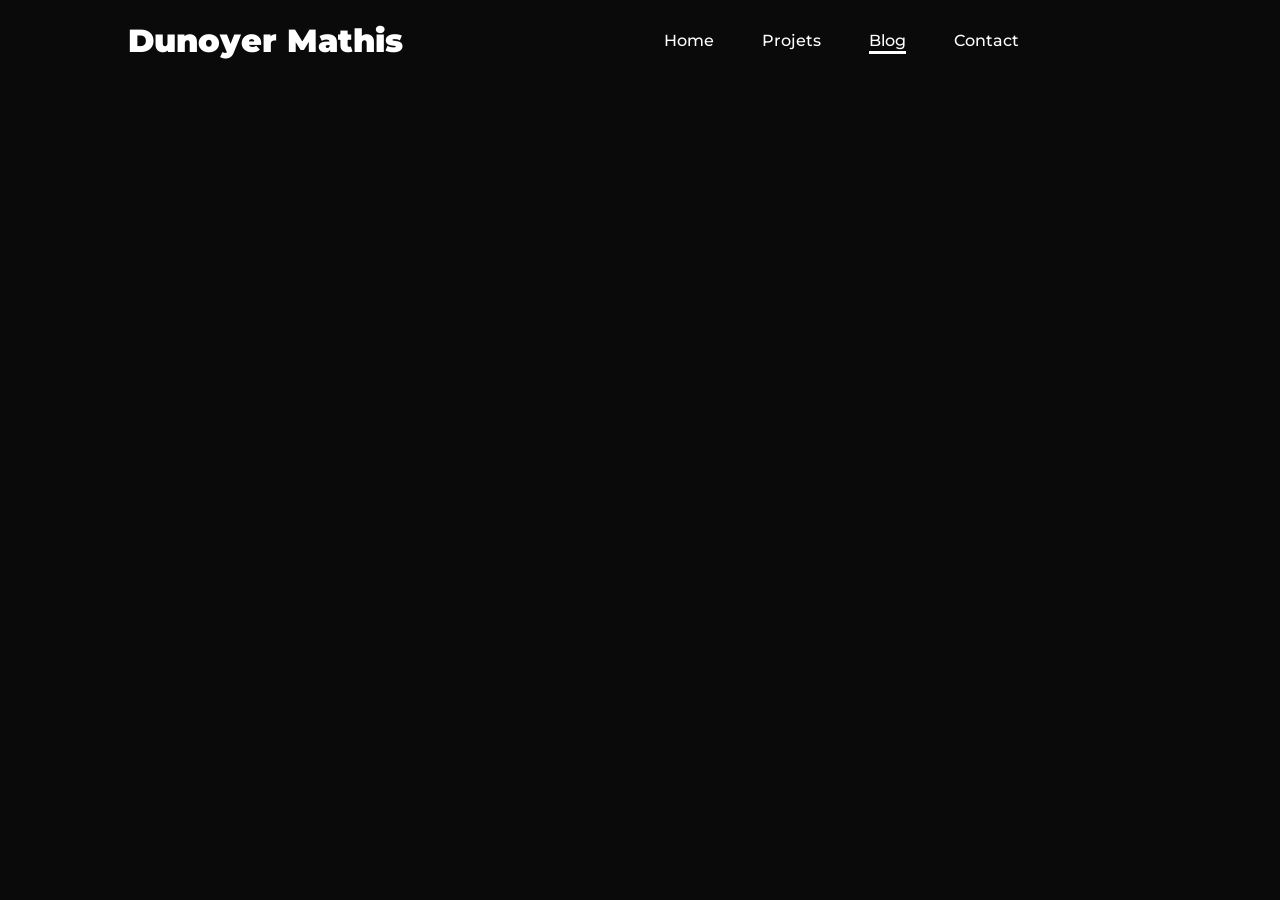
==== blog.html @ d0a44086 "Initial commit" ====
<!DOCTYPE html>
<html lang="fr">
    <head>
        <meta charset="UTF-8">
        <meta name="viewport" content="width=device-width, initial-scale=1.0">
        <meta name="description" content="Portfolio : Mathis Dunoyer">

        <!-- <meta property="og:title" content="Portfolio : Mathis Dunoyer">
        <meta property="og:description" content="Découvrez mon parcours, mes compétences, mes projets et mes activités">
        <meta property="og:image" content="Data/Picture/Meta-Picture.png">
        <meta property="og:type" content="website">
        <meta property="og:url" content="https://https://mathou.websr.gg/index.html">

        <meta name="twitter:card" content="summary_large_image">
        <meta name="twitter:title" content="CV de Mathis Dunoyer">
        <meta name="twitter:description" content="Découvrez mon parcours, mes compétences, mes projets et mes activités">
        <meta name="twitter:image" content="Data/Picture/Meta-Picture.png"> -->

        <!-- <link rel="stylesheet" href="Data/Css/common.css?v=20251130"> 
        <link rel="stylesheet" href="Data/Css/index-content.css?v=20251130">
        <link rel="stylesheet" href="Data/Css/font.css?v=20251130"> 
        <link rel="stylesheet" href="Data/Css/transition.css?v=20251130"> -->

        <link rel="stylesheet" href="css/base/main.css">
        <link rel="stylesheet" href="css/components/main.css">
        <link rel="stylesheet" href="css/pages/index.css">

        <!-- <link rel="icon" href="favicon.svg" type="image/x-icon"> -->
        <script src="asset/All.js" defer></script> 

        <title>Dunoyer Mathis</title>
    </head>
    <body>
        <header>
            <div class="Header-Container">
                <h2>Dunoyer Mathis</h2>
            </div>
            <div class="Header-Container">
                <div id="Header-Links">
                    <a href="index.html" class="Header-Link">Home</a>
                    <a href="project.html" class="Header-Link">Projets</a>
                    <a href="blog.html" class="Header-Link">Blog</a>
                    <a href="contact.html" class="Header-Link">Contact</a>
                </div>
            </div>
        </header>
        <main>




        </main>
        <footer>



            
        </footer>
    </body>
</html>
---- css/base/main.css ----
@import url('./global.css');
---- css/components/main.css ----
@import url('./animations.css');
@import url('./buttons.css');
@import url('./loader.css');
---- css/pages/index.css ----
@import url('../base/variables.css');
html, body {
    overflow: hidden;
    height: 100%;
}


main {
    height: calc(100% - var(--Header-Height));
    min-height: 700px;

    display: flex;

    background-color: var(--main-color);
}


h1 {
    font-family: var(--Light-font-family);
    color: var(--second-color);
}

h2 {
    font-size: clamp(1.5rem, 2.5vw, 6rem);
    font-family: var(--Black-font-family);
    color: var(--second-color);
}

h4 {
    margin-top: 2rem;
    line-height: 1.4;

    font-family: var(--Light-font-family);
    color: var(--second-color);
}

@media (min-aspect-ratio: 16/10) and (min-width: 1401px) {
    main > div {
        width: 50%;
        height: 100%;
    }
    /* */
    #Presentation-Container {
        margin-left: var(--Body-Margin);
    }

    #Text-Container {
        justify-content: space-around;

        padding: 10% 0 10% 0;
    }

    #Icon-Container {
        height: 6.5rem;
    }
    #Icon-Container a {
        margin-right: 5%;
    }
    /* */
    #Sphere-Container {
        position: relative;

        margin-right: var(--Body-Margin);
    }
    /* */
    h1 {
        font-size: clamp(2.25rem, 3.75vw, 9rem);
    }
    h4 {
        font-size: clamp(1rem, calc(5vw/3), 4rem);
    }
}

@media (max-aspect-ratio: 16/10) or (max-width: 1400px) {
    main {
        flex-direction: column;
    }
    /* */
    #Presentation-Container {
        justify-content: center;
    }

    #Text-Container {
        margin-top: 3rem;
        align-items: center;
    }

    #Icon-Container {
        position: absolute;
        bottom: 0;
        right: 0;
        left: 0;

        height: 8rem;
        
        display: flex;
        justify-content: center;
    }

    #Icon-Container a {
        height: 100%;
        margin : 0 5% 0 5%;

        z-index: 1;
    }
    /* */
    #Sphere-Container {
        position: absolute;
        right: -100%;
        left: -100%;
        bottom: -140%;
        
        height: 200%;
    }
    /* */
    h1 {
        font-size: clamp(3.3rem, 5.5vw, 13.2rem);
    }
    h4 {
        font-size: clamp(1.5rem, 2.5vw, 6rem);
    }
    /* */
    body {
        --Btn_0-Size: 1.5;
    }
}




    #Text-Container {
        height: calc(100% - var(--Header-Height) - 6.5rem);

        display: flex;
        flex-direction: column;
    }

            #Project-Button {
                margin: 10% 0 5% 0;
            }

        #Icon-Container {
            padding: 2rem 0 2rem 0;
        }



#Sphere-Container {
    display: flex;
    flex-direction: column;
    justify-content: flex-end;

    overflow: hidden;
}

#Sphere-Container::after {
    position: absolute;
    left: 0;
    right: 0;
    bottom: 0;

    height: 45%;

    content: "";
    
    background: linear-gradient(to bottom, transparent, var(--main-color) 85%);
    pointer-events: none;
}
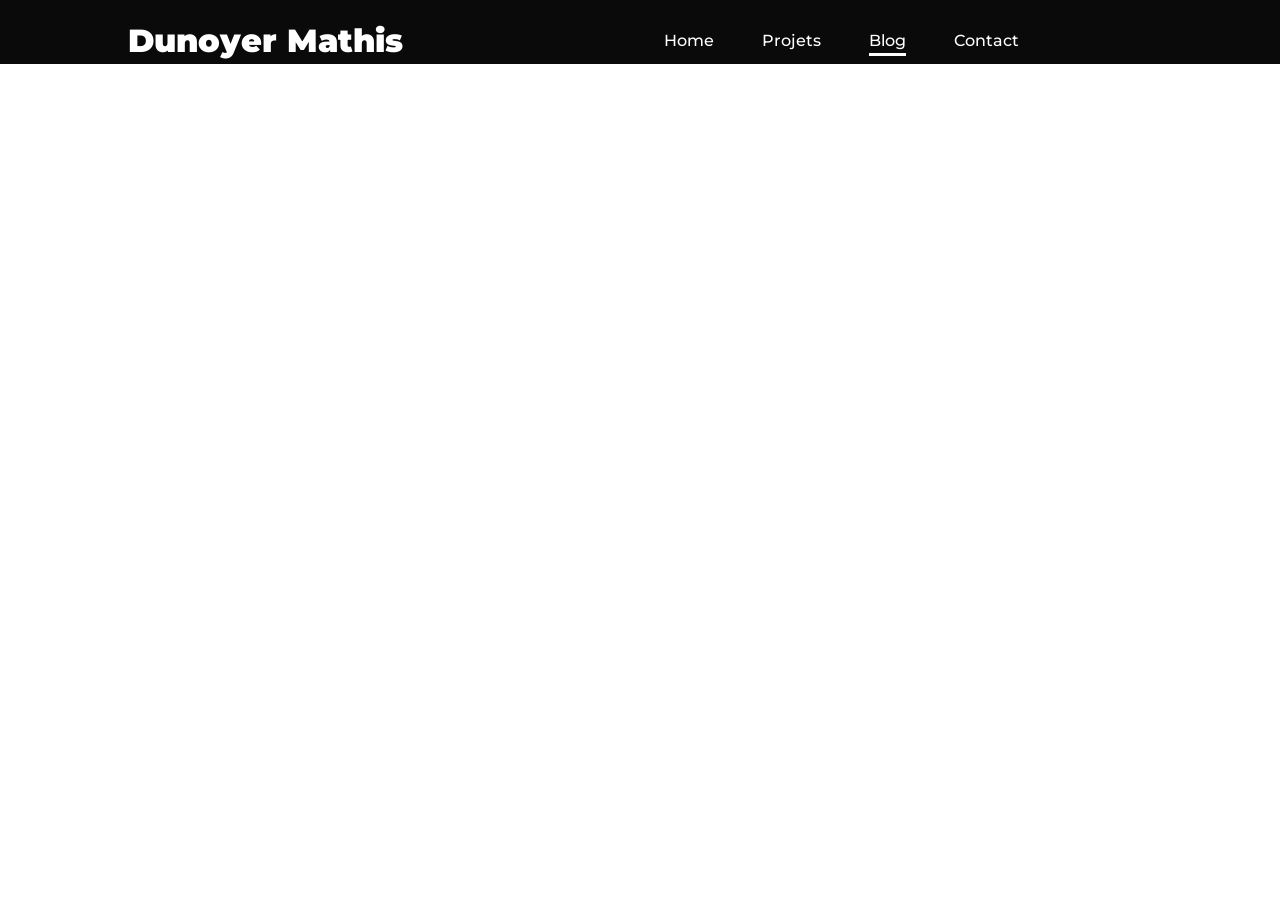
==== commit 4710cc72: "{1.11.2026-0} [HTML blog contact index project | JS All Index Background Sphere | CSS global variabl" ====
--- a/blog.html
+++ b/blog.html
@@ -6,29 +6,21 @@
         <meta name="description" content="Portfolio : Mathis Dunoyer">
 
         <!-- <meta property="og:title" content="Portfolio : Mathis Dunoyer">
-        <meta property="og:description" content="Découvrez mon parcours, mes compétences, mes projets et mes activités">
-        <meta property="og:image" content="Data/Picture/Meta-Picture.png">
+        <meta property="og:description" content="Description de mon parcours / activités">
+
         <meta property="og:type" content="website">
-        <meta property="og:url" content="https://https://mathou.websr.gg/index.html">
+        <meta property="og:url" content="https://https://mathou.websr.gg/index.html"> -->
 
-        <meta name="twitter:card" content="summary_large_image">
-        <meta name="twitter:title" content="CV de Mathis Dunoyer">
-        <meta name="twitter:description" content="Découvrez mon parcours, mes compétences, mes projets et mes activités">
-        <meta name="twitter:image" content="Data/Picture/Meta-Picture.png"> -->
-
-        <!-- <link rel="stylesheet" href="Data/Css/common.css?v=20251130"> 
-        <link rel="stylesheet" href="Data/Css/index-content.css?v=20251130">
-        <link rel="stylesheet" href="Data/Css/font.css?v=20251130"> 
-        <link rel="stylesheet" href="Data/Css/transition.css?v=20251130"> -->
-
-        <link rel="stylesheet" href="css/base/main.css">
+        <link rel="stylesheet" href="css/base/variables.css">
+        <link rel="stylesheet" href="css/base/global.css">
+        <link rel="stylesheet" href="css/pages/project.css">
         <link rel="stylesheet" href="css/components/main.css">
-        <link rel="stylesheet" href="css/pages/index.css">
 
         <!-- <link rel="icon" href="favicon.svg" type="image/x-icon"> -->
-        <script src="asset/All.js" defer></script> 
 
-        <title>Dunoyer Mathis</title>
+        <script src="js/All.js" defer></script>
+
+        <title>Portfolio : Dunoyer Mathis</title>
     </head>
     <body>
         <header>
@@ -45,16 +37,7 @@
             </div>
         </header>
         <main>
-
-
-
-
+            
         </main>
-        <footer>
-
-
-
-            
-        </footer>
     </body>
 </html>
--- a/css/base/variables.css
+++ b/css/base/variables.css
@@ -0,0 +1,52 @@
+@font-face {
+    font-family: "Montserrat-Black";
+    src: url("../../asset/font/Montserrat/Montserrat-Black.ttf");
+}
+@font-face {
+    font-family: "Montserrat-Bold";
+    src: url("../../asset/font/Montserrat/Montserrat-Bold.ttf");
+}
+@font-face {
+    font-family: "Montserrat-Light";
+    src: url("../../asset/font/Montserrat/Montserrat-Light.ttf");
+}
+@font-face {
+    font-family: "Montserrat-Thin";
+    src: url("../../asset/font/Montserrat/Montserrat-Thin.ttf");
+}
+@font-face {
+    font-family: "Montserrat-Medium";
+    src: url("../../asset/font/Montserrat/Montserrat-Medium.ttf");
+}
+
+
+:root {
+    --main-color: #0a0a0a;
+  
+    --second-color: #ffffff;
+  
+
+    --Bold-font-family : Montserrat-Bold,sans-serif;
+    
+    --Black-font-family : Montserrat-Black,sans-serif;
+    --Medium-font-family : Montserrat-Medium,sans-serif;
+    
+    --Light-font-family : Montserrat-Light,sans-serif;
+    --Thin-font-family : Montserrat-Thin,sans-serif;
+
+    --Mono-font-family : ui-monospace, "SF Mono", Menlo, Consolas, "Liberation Mono", monospace;
+
+    --Body-Margin : 8rem;
+}
+@media (min-width:801px)
+{
+    :root { --Header-Height : clamp(3rem, 5vw, 12rem); }
+}
+@media (max-width : 800px)
+{
+    :root { --Header-Height : 6rem }
+}
+
+@keyframes Wipe { from { clip-path: inset(0 100% 0 0); } to { clip-path: inset(0 0 0 0); } }
+@keyframes Fade { from { opacity: 0; } to { opacity: 1; } }
+@keyframes Led  { 0%, 100% { opacity: 1; } 50% { opacity: 0.25; } }
--- a/css/base/global.css
+++ b/css/base/global.css
@@ -0,0 +1,146 @@
+* {
+    margin: 0;
+    padding: 0;
+    box-sizing: border-box;
+}
+html, body {
+    width: 100%;
+    height: 100%;
+    overflow-x: hidden;                                         /*Enleve la barre de scroll sur l'axe des abscisses*/
+    scrollbar-width: none;                                      /* Firefox  : Enleve la barre de scroll sur l'axe des ordonné sans la desactivé */
+    -ms-overflow-style: none;                                   /* Chromium : Enleve la barre de scroll sur l'axe des ordonné sans la desactivé */
+}
+a,a:visited {                                                   /*Suprime le style des liens*/
+    text-decoration: inherit; 
+    color: none;
+}
+
+
+/* ========================================[ HEADER ]======================================== */
+
+header {
+    width: 100%;
+    height: var(--Header-Height);
+
+    display: flex;
+
+    background-color: var(--main-color);
+    padding: 1rem var(--Body-Margin) 0 var(--Body-Margin);
+}
+
+    .Header-Container {
+        width: 50%;
+
+        display: flex;
+        align-items: center;
+    }
+
+        .Header-Container h2 {                                  /* Nom de le Header*/
+            font-size: clamp(1.5rem, 2.5vw, 6rem);                  
+            font-family: var(--Black-font-family);
+            color: var(--second-color);
+        }
+
+        #Header-Links {
+            display: flex;
+            align-items: center;
+        }
+
+            .Header-Link {
+                position: relative;                             /* Référence du soulignement (::after) */
+                margin: 0 1.5rem 0 1.5rem;
+
+                font-size: clamp(0.75rem, 1.25vw, 3rem);
+                font-family: var(--Medium-font-family);
+                color: var(--second-color);
+            }
+                
+                .Header-Link::after {                           /* Soulignement : se trace de gauche à droite, se retire vers la droite. Le tracé va toujours jusqu'au bout ( HeaderHover ) */
+                    position: absolute;
+                    left: 0;
+                    right: 0;
+                    bottom: -0.4em;
+
+                    height: 3px;
+                    content: "";
+
+                    background-color: currentColor;
+
+                    transform: scaleX(0);
+                    transform-origin: right;
+                    transition: transform 0.35s cubic-bezier(0.65, 0, 0.35, 1);
+                }
+
+                .Header-Link.is-drawn::after,                   /* Survol / focus clavier (posé par All.js : HeaderHover) */
+                .Header-Link[aria-current="page"]::after {      /* Page courante : toujours soulignée (posé par All.js : HeaderSelected) */
+                    transform: scaleX(1);
+                    transform-origin: left;
+                }
+
+@media (prefers-reduced-motion: reduce) {
+    .Header-Link::after
+    { transition: none; }
+}
+
+@media (max-width:800px) {
+    header 
+    { flex-direction: column; }
+    
+    .Header-Container {
+        width: 100%;
+        height: 50%;
+
+        justify-content: center;
+    }
+}
+
+@media (max-width:500px) {
+    header {
+        padding: 1rem 0 0 0;
+        /* padding: 1rem calc(var(--Body-Margin)-1rem) 0 calc(var(--Body-Margin)-1rem); */
+    }
+}
+
+
+
+/* ========================================[ FOOTER ]======================================== */
+
+/* ========================================[ COMMON CLASS ]======================================== */
+
+
+.Global-Separator {
+    font-family: var(--Thin-font-family);
+    color: var(--second-color);
+}
+
+.Icon { 
+    max-height:100%; 
+    max-width:100%; 
+}
+
+/* ========================================[ TOOLTIP ]======================================== */
+
+.Tooltip {
+    position: absolute;
+    bottom: calc(100% + 0.75rem);                               /* Place le container au dessus du logo*/
+    left: 50%;                                                  /* Centre le container  au milieu */
+
+    padding: 0.5rem 0.9rem;                                     /* Augmente la taille du container affiche */
+    white-space: nowrap;                                        /* Empeche le saut à la ligne du message */
+
+    font-family: var(--Medium-font-family);
+    font-size: 0.8rem;
+    color: var(--second-color);
+    background-color: var(--main-color);
+    border: 1px solid color-mix(in srgb, var(--second-color) 35%, transparent);
+
+    opacity: 0;                                                 /* Invisble tant que l'utlisateur n'a pas interagis */
+    pointer-events: none;                                       /* Empeche la selection du message */
+    transform: translate(-50%, 0.4rem);                         /* Affichage du message avec une animation */
+    transition: 0.25s;
+}
+
+.is-copied .Tooltip {
+    opacity: 1;
+    transform: translate(-50%, 0);
+}
--- a/css/components/main.css
+++ b/css/components/main.css
@@ -1,3 +1,4 @@
 @import url('./animations.css');
 @import url('./buttons.css');
+@import url('./background.css');
 @import url('./loader.css');
